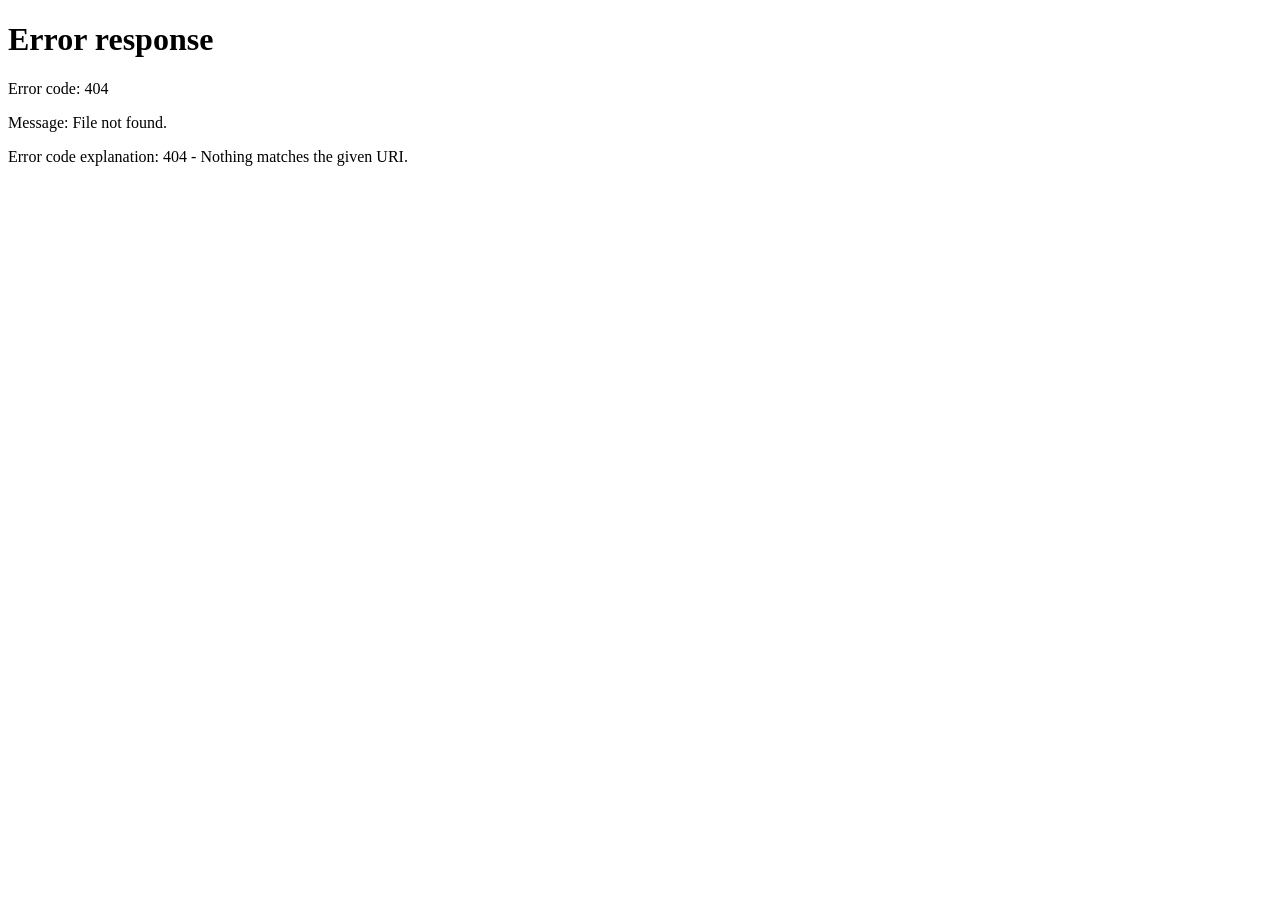
==== index.html @ 29c491e0 "Renamed gallery.html to index.html" ====
<!DOCTYPE html>
<html lang="en">
<head>
    <meta charset="UTF-8">
    <meta http-equiv="refresh" content="0; url=gallery/gallery.html">
    <meta name="viewport" content="width=device-width, initial-scale=1.0">
    <link rel="stylesheet" href="gallery.css">
    <title>Gallery</title>
</head>
<body>
    <header>
        <h1>My Website</h1>
        <nav>
            <a href="#">Home</a>
            <a href="#">About</a>
            <a href="#">Section</a>
            <a href="#">Login</a>
        </nav>
    </header>
    <main>
        <h2>Photo Gallery</h2>
        <section class="grid">
            <img src="https://images.unsplash.com/photo-1592355591829-aaae33fcff1d?w=500&auto=format&fit=crop&q=60&ixlib=rb-4.1.0&ixid=M3wxMjA3fDB8MHxzZWFyY2h8M3x8YXN0aGV0aWN8ZW58MHx8MHx8fDA%3D" alt="local">
            <img src="https://images.unsplash.com/photo-1563387852576-964bc31b73af?w=500&auto=format&fit=crop&q=60&ixlib=rb-4.1.0&ixid=M3wxMjA3fDB8MHxzZWFyY2h8MXx8d2FsbHBhcGVyfGVufDB8fDB8fHww" alt="local">
            <img src="https://images.unsplash.com/photo-1530103043960-ef38714abb15?w=500&auto=format&fit=crop&q=60&ixlib=rb-4.1.0&ixid=M3wxMjA3fDB8MHxzZWFyY2h8Mnx8YXN0aGV0aWN8ZW58MHx8MHx8fDA%3D" alt="local">
            <img src="https://images.unsplash.com/photo-1541359927273-d76820fc43f9?w=500&auto=format&fit=crop&q=60&ixlib=rb-4.1.0&ixid=M3wxMjA3fDB8MHxzZWFyY2h8NHx8YXN0aGV0aWN8ZW58MHx8MHx8fDA%3D" alt="local">
            <img src="https://images.unsplash.com/photo-1645461576908-c5dad3638e67?q=80&w=687&auto=format&fit=crop&ixlib=rb-4.1.0&ixid=M3wxMjA3fDB8MHxwaG90by1wYWdlfHx8fGVufDB8fHx8fA%3D%3D" alt="local">
            
             <img src="https://plus.unsplash.com/premium_photo-1721926057308-2aa7ce470776?w=500&auto=format&fit=crop&q=60&ixlib=rb-4.1.0&ixid=M3wxMjA3fDB8MHxzZWFyY2h8MTN8fGFzdGhldGljfGVufDB8fDB8fHww" alt="local">
            <img src="https://images.unsplash.com/photo-1464822759023-fed622ff2c3b?w=500&auto=format&fit=crop&q=60&ixlib=rb-4.1.0&ixid=M3wxMjA3fDB8MHxzZWFyY2h8Nnx8d2FsbHBhcGVyfGVufDB8fDB8fHww" alt="local">
        </section>
    </main>
    <footer>
        <nav>
            <a href="#">Products</a>
            <a href="#">Terms</a>
            <a href="#">Finance</a>
            <a href="#">Contacts</a>
        </nav>
    </footer>
</body>
</html>
---- gallery.css ----
*{
    margin: 0;
    padding: 0;
    box-sizing: border-box;
}
header{
    background-color: black;
    height: 10vh;
    color: white;
    display: flex;
    align-items: center;
    position: fixed;
    width: 100vw;
    top: 0;
}
main{
    padding-top:10vh ;
}
h1{
    flex-grow:3 ;
}
nav{
    flex-grow: 2;
    display: flex;
    justify-content: space-evenly;
    align-items: center;
}
a{
    text-decoration: none;
    color: white;
    font-family: cursive;
    font-size: larger;
}
h2{
    background-color: white;
    text-align: center;
    color: darkred;
    margin-top: 20px;
    margin-bottom: 10px;
}
.grid{
    display: grid;
    grid-template-columns: 1fr 1fr 1fr 1fr;
    grid-template-rows: 1fr 1fr ;
    gap: 15px;
    
}

img{
    height:97%;
    width:97%;
    box-shadow: 10px 10px 5px 5px rgb(63,85,89);
    border-radius: 10px;
}
 img:nth-child(2){
    grid-column: 2/4;
}

img:nth-child(6){
    grid-column: 2/4;
}

img:hover{
    cursor: pointer;
    scale: 1.02;
}
h2{
    font-family: system-ui, -apple-system, BlinkMacSystemFont, 'Segoe UI', Roboto, Oxygen, Ubuntu, Cantarell, 'Open Sans', 'Helvetica Neue', sans-serif;
    letter-spacing: 10px;
}
footer{
    background-color: black;
    color: white;
    padding: 20px 0;
    margin-top: 40px;
}
footer nav a:hover{
    text-decoration: underline;
}
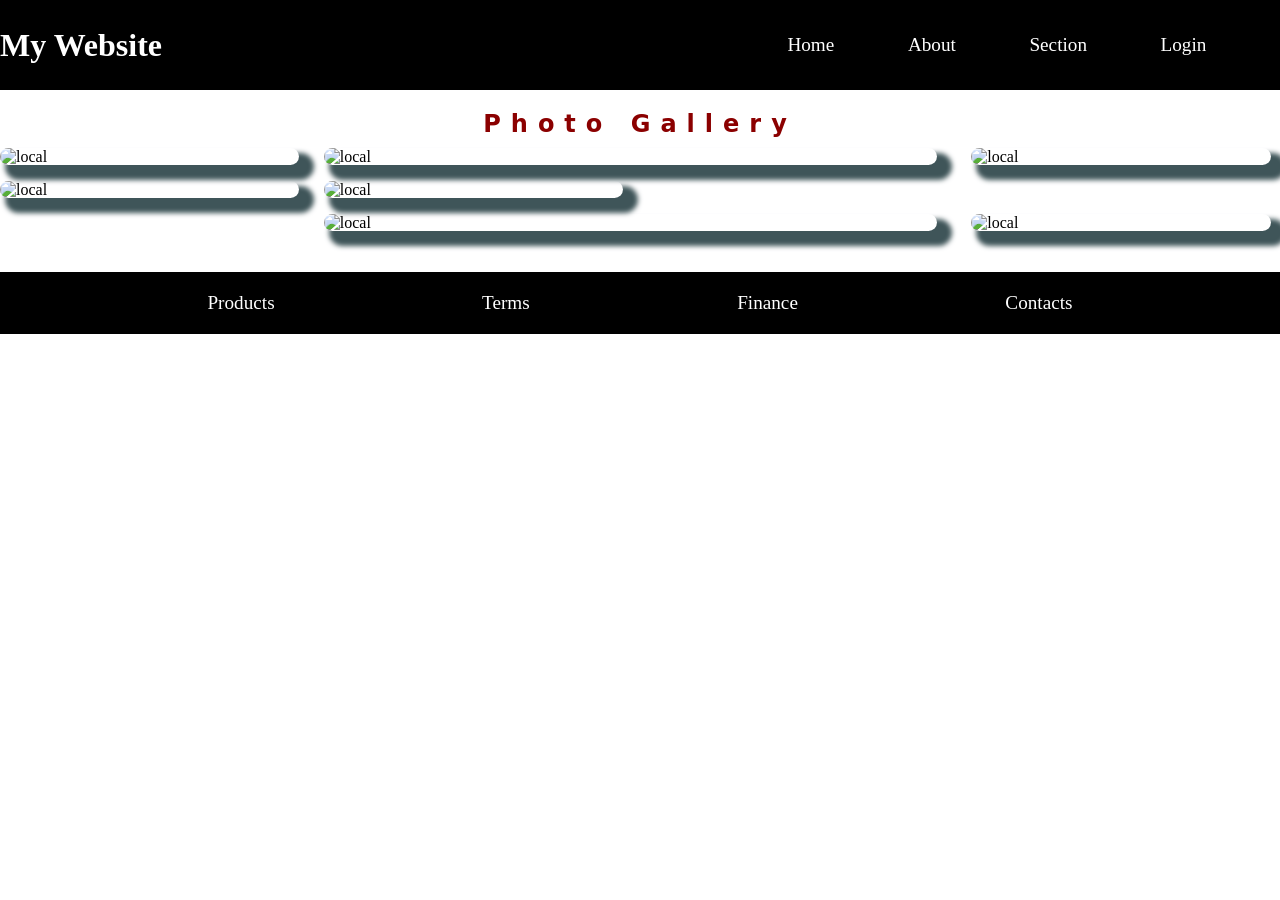
==== commit 61ca8ff4: "Renamed gallery.html to index.html" ====
--- a/index.html
+++ b/index.html
@@ -2,7 +2,7 @@
 <html lang="en">
 <head>
     <meta charset="UTF-8">
-    <meta http-equiv="refresh" content="0; url=gallery/gallery.html">
+   
     <meta name="viewport" content="width=device-width, initial-scale=1.0">
     <link rel="stylesheet" href="gallery.css">
     <title>Gallery</title>
